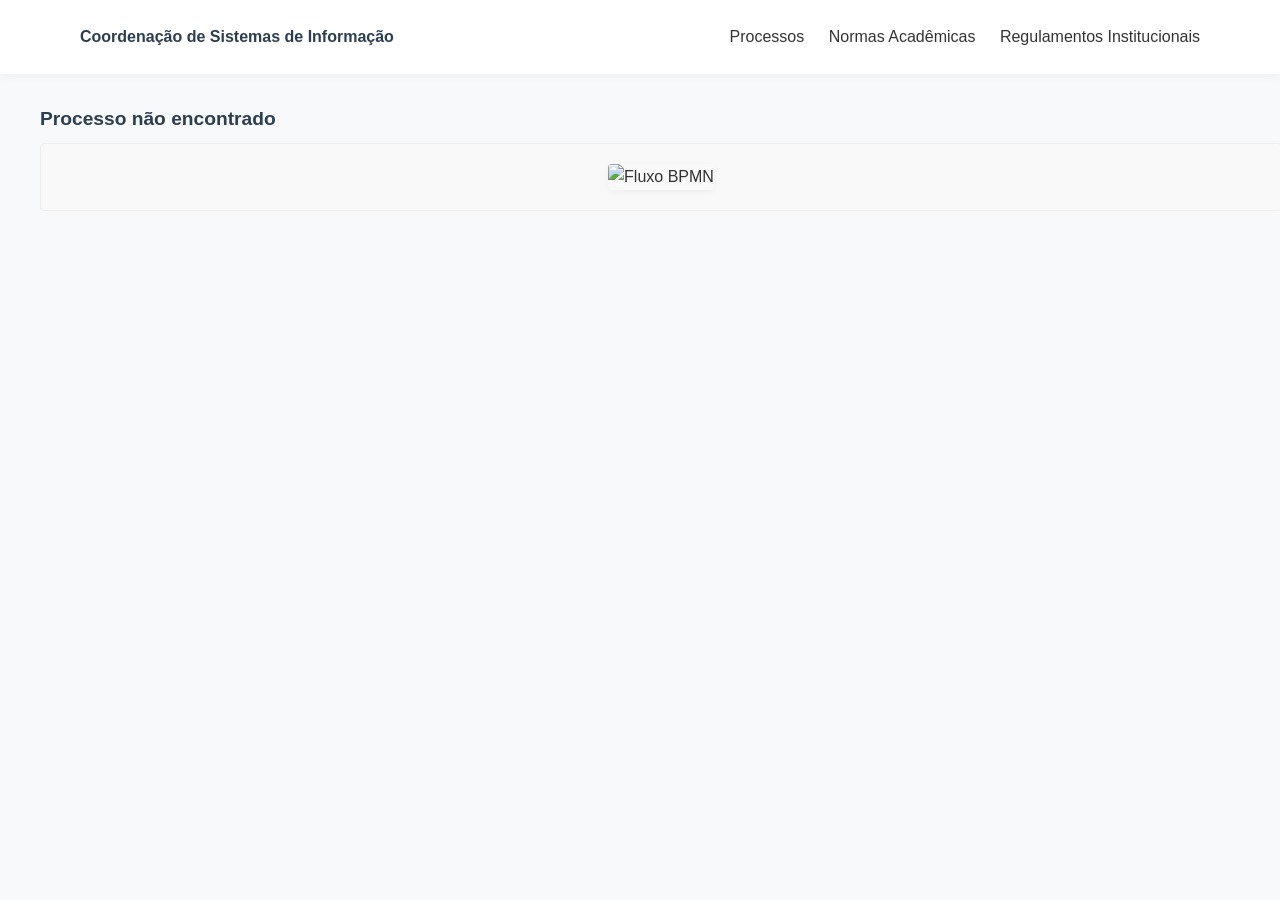
==== detalhe.html @ e2b8a157 "processos bpmn v1" ====
<!DOCTYPE html>
<html lang="pt-br">
<head>
    <meta charset="UTF-8">
    <meta name="viewport" content="width=device-width, initial-scale=1.0">
    <title>Processos Acadêmicos</title>
    <link rel="stylesheet" href="style.css">
    <link rel="stylesheet" href="https://cdnjs.cloudflare.com/ajax/libs/font-awesome/6.0.0-beta3/css/all.min.css">
</head>
<body>

    <header>
        <div class="logo">
            <a href="index.html">Coordenação de Sistemas de Informação</a>
        </div>
        <nav>
            <ul>
                <li><a href="processos.html">Processos</a></li>
                <li><a href="https://portal.ifba.edu.br/conquista/NORMASACADMICAS1.pdf">Normas Acadêmicas</a></li>
                <li><a href="https://portal.ifba.edu.br/conquista/capas-e-paginas-menu-cursos/sistemas-de-informacao">Regulamentos Institucionais</a></li>
            </ul>
        </nav>
    </header>

<main class="process-detail-container">
    <h1 id="titulo-processo">Carregando...</h1>
    
    <div class="fluxo-container">
        <img id="imagem-bpmn" src="" alt="Fluxo BPMN">
    </div>
    
    <div class="description">
        <div id="texto-descricao"></div>
    </div>
    </main>

<script src="script.detalhes.js"></script>
---- style.css ----
/* --- RESET E BÁSICOS --- */
:root {
  --primary-color: #2c3e50; 
  --text-color: #333;
  --light-bg-color: #f8f9fa; 
  --link-color: #333;
  --font-family: "Segoe UI", Tahoma, Geneva, Verdana, sans-serif;
}

body {
  font-family: var(--font-family);
  line-height: 1.6;
  color: var(--text-color);
  background-color: var(--light-bg-color);
  margin: 0;
  padding: 0;
}

/* --- HEADER / NAVEGAÇÃO --- */
header {
  display: flex;
  justify-content: space-between;
  align-items: center;
  padding: 1.5rem 5rem;
  background-color: #fff;
  box-shadow: 0 2px 10px rgba(0, 0, 0, 0.05);
}

.logo a {
  text-decoration: none;
  color: var(--primary-color);
  font-size: 1.0rem;
  font-weight: bold;
  font-family:
    "Montserrat", sans-serif; 
}

nav ul {
  list-style: none;
  margin: 0;
  padding: 0;
}

nav ul li {
  display: inline;
  margin-left: 20px;
}

nav a {
  color: var(--link-color);
  text-decoration: none;
  font-weight: 500;
}


/* --- HERO SECTION --- */
.hero-section {
  display: grid;
  grid-template-columns: 1.2fr 1fr; 
  max-width: 1200px;
  padding: 0 5rem;
  align-items: center;
}

.hero-text-content h1.academic-title {
  font-size: 2.5rem;
  font-weight: bold;
  color: var(--primary-color);
  margin-bottom: 0.5rem;
}

.hero-text-content .description {
  text-align: justify;
  font-size: 1.2rem;
  color: #555;
  margin-bottom: 2rem;
  line-height: 1.8;
}

/* Botão CTA (Call-to-Action) */
.cta-button {
  background-color: var(--primary-color);
  color: white;
  border: none;
  padding: 15px 30px;
  border-radius: 5px;
  font-size: 1.1rem;
  font-weight: bold;
  cursor: pointer;
  transition: background-color 0.3s;
}

.cta-button:hover {
  background-color: #1f2c38;
}

.hero-image-content img {
  max-width: 100%;
  height: auto;
}

/* --- FOOTER --- */
footer {
  text-align: center;
  padding: 2rem;
  background-color: white;
  margin-top: 4rem;
}

/* --- PÁGINA PROCESSOS --- */
.process-grid {
  display: grid;
  grid-template-columns: repeat(3, 1fr);
  gap: 40px;
  padding: 2rem 5rem;
  max-width: 1200px;
  margin: 0 auto;
}

.process-card {
  display: flex;
  flex-direction: column;
  align-items: center;
  text-align: center;
  text-decoration: none;
  color: #333;
  transition: transform 0.2s;
}

.process-card:hover {
  transform: translateY(-5px);
  color: #359830;
}

.process-card i {
  font-size: 3.5rem;
  margin-bottom: 15px;
  color: #444;
}

.process-card span {
  font-weight: bold;
  font-size: 0.9rem;
}

/* PAGINA DE DETALHE DO PROCESSO */
.process-detail-container {
    max-width: 1200px; 
    margin: 0.5rem auto; 
    padding: 10px 20px; 
    margin-left: auto; 
    margin-right: auto;
}
#titulo-processo {
  font-size: 1.2rem;
  font-weight: bold;
  color: var(--primary-color);
  margin-bottom: 0.5rem;
}

.fluxo-container {
    width: 100%;
    display: flex;
    justify-content: center; 
    background-color: #f9f9f9;
    padding: 20px;
    border: 1px solid #eee;
    border-radius: 4px;
    margin-bottom: 2rem;
    overflow-x: auto; 
}

#imagem-bpmn {
    max-width: 100%; 
    height: auto;    
    border-radius: 4px;
    box-shadow: 0 2px 8px rgba(0,0,0,0.05);
}

/* Formatação da descrição */
.description {
    padding: 0 10px;
}

#texto-descricao {
    text-align: justify; 
    line-height: 1.8;
    color: #444;
    font-size: 1.0rem;
}
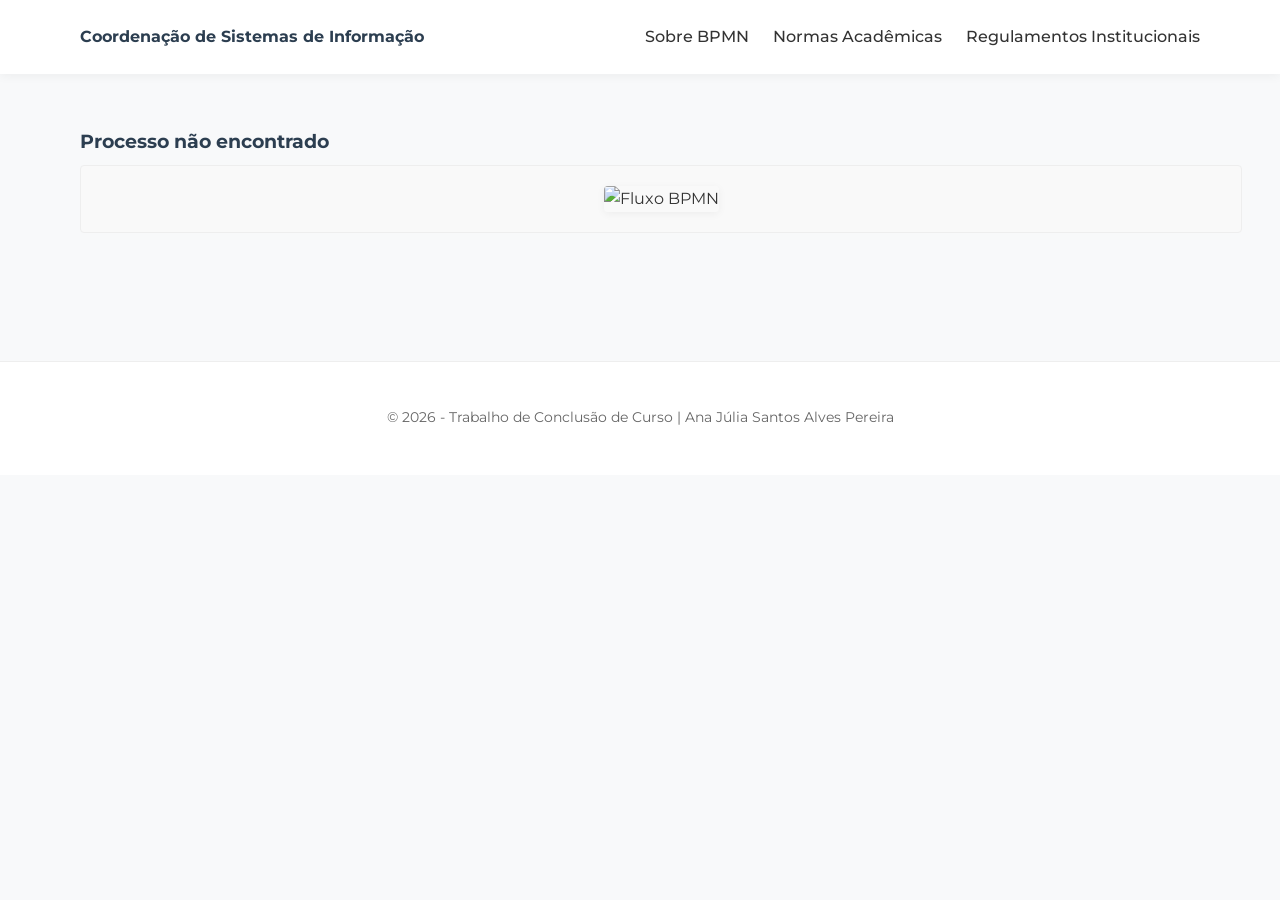
==== commit 598fcf96: "Seção sobre bpmn, ajustes das descrições dos processos, ajustes fonte, padronização do código." ====
--- a/detalhe.html
+++ b/detalhe.html
@@ -1,37 +1,56 @@
-<!DOCTYPE html>
+<!doctype html>
 <html lang="pt-br">
-<head>
-    <meta charset="UTF-8">
-    <meta name="viewport" content="width=device-width, initial-scale=1.0">
-    <title>Processos Acadêmicos</title>
-    <link rel="stylesheet" href="style.css">
-    <link rel="stylesheet" href="https://cdnjs.cloudflare.com/ajax/libs/font-awesome/6.0.0-beta3/css/all.min.css">
-</head>
-<body>
-
+  <head>
+    <meta charset="UTF-8" />
+    <meta name="viewport" content="width=device-width, initial-scale=1.0" />
+    <title>Detalhes dos Processos Acadêmicos</title>
+    <link rel="stylesheet" href="style.css" />
+    <link
+      rel="stylesheet"
+      href="https://cdnjs.cloudflare.com/ajax/libs/font-awesome/6.0.0-beta3/css/all.min.css"
+    />
+  </head>
+  <body>
     <header>
-        <div class="logo">
-            <a href="index.html">Coordenação de Sistemas de Informação</a>
-        </div>
-        <nav>
-            <ul>
-                <li><a href="processos.html">Processos</a></li>
-                <li><a href="https://portal.ifba.edu.br/conquista/NORMASACADMICAS1.pdf">Normas Acadêmicas</a></li>
-                <li><a href="https://portal.ifba.edu.br/conquista/capas-e-paginas-menu-cursos/sistemas-de-informacao">Regulamentos Institucionais</a></li>
-            </ul>
-        </nav>
+      <div class="logo">
+        <a href="index.html">Coordenação de Sistemas de Informação</a>
+      </div>
+      <nav>
+        <ul>
+          <li><a href="bpmn.html">Sobre BPMN</a></li>
+          <li>
+            <a href="https://portal.ifba.edu.br/conquista/NORMASACADMICAS1.pdf"
+              >Normas Acadêmicas</a
+            >
+          </li>
+          <li>
+            <a
+              href="https://portal.ifba.edu.br/conquista/capas-e-paginas-menu-cursos/sistemas-de-informacao"
+              >Regulamentos Institucionais</a
+            >
+          </li>
+        </ul>
+      </nav>
     </header>
 
-<main class="process-detail-container">
-    <h1 id="titulo-processo">Carregando...</h1>
-    
-    <div class="fluxo-container">
-        <img id="imagem-bpmn" src="" alt="Fluxo BPMN">
-    </div>
-    
-    <div class="description">
+    <main class="process-detail-container">
+      <h1 id="titulo-processo">Carregando...</h1>
+
+      <div class="fluxo-container">
+        <img id="imagem-bpmn" src="" alt="Fluxo BPMN" />
+      </div>
+
+      <div class="description">
         <div id="texto-descricao"></div>
-    </div>
+      </div>
     </main>
 
-<script src="script.detalhes.js"></script>+    <footer>
+      <p>
+        &copy; 2026 - Trabalho de Conclusão de Curso | Ana Júlia Santos Alves
+        Pereira
+      </p>
+    </footer>
+    <script src="script.detalhes.js"></script>
+  </body>
+</html>
--- a/style.css
+++ b/style.css
@@ -1,13 +1,30 @@
-
-/* --- RESET E BÁSICOS --- */
+@import url("https://fonts.googleapis.com/css2?family=Montserrat:ital,wght@0,100..900;1,100..900&display=swap");
+
+/* ================================================
+   VARIÁVEIS GLOBAIS
+   ================================================ */
 :root {
-  --primary-color: #2c3e50; 
+  --primary-color: #2c3e50;
+  --primary-hover: #1f2c38;
+  --accent-color: hsl(117, 52%, 39%);
+  --accent-hover: #359830;
+
   --text-color: #333;
-  --light-bg-color: #f8f9fa; 
+  --text-muted: #555;
+  --text-subtle: #444;
+
+  --light-bg-color: #f8f9fa;
+  --surface-color: #ffffff;
+  --surface-alt: #f9f9f9;
+
   --link-color: #333;
-  --font-family: "Segoe UI", Tahoma, Geneva, Verdana, sans-serif;
-}
-
+  --font-family: "Montserrat", Tahoma, Geneva, Verdana, sans-serif;
+  --font-display: "Montserrat", sans-serif;
+}
+
+/* ================================================
+   RESET E BASE
+   ================================================ */
 body {
   font-family: var(--font-family);
   line-height: 1.6;
@@ -17,7 +34,9 @@
   padding: 0;
 }
 
-/* --- HEADER / NAVEGAÇÃO --- */
+/* ================================================
+   COMPONENTES GLOBAIS — HEADER E NAVEGAÇÃO
+   ================================================ */
 header {
   display: flex;
   justify-content: space-between;
@@ -30,10 +49,9 @@
 .logo a {
   text-decoration: none;
   color: var(--primary-color);
-  font-size: 1.0rem;
-  font-weight: bold;
-  font-family:
-    "Montserrat", sans-serif; 
+  font-size: 1rem;
+  font-weight: bold;
+  font-family: "Montserrat", sans-serif;
 }
 
 nav ul {
@@ -53,11 +71,25 @@
   font-weight: 500;
 }
 
-
-/* --- HERO SECTION --- */
+/* ================================================
+   COMPONENTES GLOBAIS — FOOTER
+   ================================================ */
+footer {
+  text-align: center;
+  padding: 2rem;
+  background-color: white;
+  margin-top: 4rem;
+  font-size: 0.85rem;
+  color: #666;
+  border-top: 1px solid #eee;
+}
+
+/* ================================================
+   PÁGINA — INDEX (HOME)
+   ================================================ */
 .hero-section {
   display: grid;
-  grid-template-columns: 1.2fr 1fr; 
+  grid-template-columns: 1.2fr 1fr;
   max-width: 1200px;
   padding: 0 5rem;
   align-items: center;
@@ -78,7 +110,6 @@
   line-height: 1.8;
 }
 
-/* Botão CTA (Call-to-Action) */
 .cta-button {
   background-color: var(--primary-color);
   color: white;
@@ -100,15 +131,9 @@
   height: auto;
 }
 
-/* --- FOOTER --- */
-footer {
-  text-align: center;
-  padding: 2rem;
-  background-color: white;
-  margin-top: 4rem;
-}
-
-/* --- PÁGINA PROCESSOS --- */
+/* ================================================
+   PÁGINA — PROCESSOS
+   ================================================ */
 .process-grid {
   display: grid;
   grid-template-columns: repeat(3, 1fr);
@@ -144,14 +169,17 @@
   font-size: 0.9rem;
 }
 
-/* PAGINA DE DETALHE DO PROCESSO */
+/* ================================================
+   PÁGINA — DETALHE DO PROCESSO
+   ================================================ */
 .process-detail-container {
-    max-width: 1200px; 
-    margin: 0.5rem auto; 
-    padding: 10px 20px; 
-    margin-left: auto; 
-    margin-right: auto;
-}
+  max-width: 1200px;
+  margin: 0.5rem auto;
+  padding: 2rem 5rem;
+  margin-left: auto;
+  margin-right: auto;
+}
+
 #titulo-processo {
   font-size: 1.2rem;
   font-weight: bold;
@@ -160,32 +188,99 @@
 }
 
 .fluxo-container {
-    width: 100%;
-    display: flex;
-    justify-content: center; 
-    background-color: #f9f9f9;
-    padding: 20px;
-    border: 1px solid #eee;
-    border-radius: 4px;
-    margin-bottom: 2rem;
-    overflow-x: auto; 
+  width: 100%;
+  display: flex;
+  justify-content: center;
+  background-color: #f9f9f9;
+  padding: 20px;
+  border: 1px solid #eee;
+  border-radius: 4px;
+  margin-bottom: 2rem;
+  overflow-x: auto;
 }
 
 #imagem-bpmn {
-    max-width: 100%; 
-    height: auto;    
-    border-radius: 4px;
-    box-shadow: 0 2px 8px rgba(0,0,0,0.05);
-}
-
-/* Formatação da descrição */
+  max-width: 100%;
+  height: auto;
+  border-radius: 4px;
+  box-shadow: 0 2px 8px rgba(0, 0, 0, 0.05);
+}
+
 .description {
-    padding: 0 10px;
+  padding: 0 10px;
 }
 
 #texto-descricao {
-    text-align: justify; 
-    line-height: 1.8;
-    color: #444;
-    font-size: 1.0rem;
-}
+  text-align: justify;
+  line-height: 1.8;
+  color: #444;
+  font-size: 1rem;
+}
+
+/* ================================================
+   PÁGINA — SOBRE BPMN
+   ================================================ */
+.bpmn-intro {
+  max-width: 1200px;
+  margin: 2rem auto 1rem;
+  padding: 0 5rem;
+}
+
+.elements-title {
+  font-size: 1.3rem;
+  font-weight: 700;
+  margin-bottom: 0.5rem;
+  color: var(--text-color);
+}
+
+.elements-grid {
+  display: grid;
+  grid-template-columns: repeat(3, 1fr);
+  gap: 40px;
+  padding: 0.1rem 5rem;
+  max-width: 1200px;
+  margin: 0 auto;
+}
+
+.element-card {
+  background: #fff;
+  border: 1px solid #e0e0e0;
+  border-radius: 8px;
+  padding: 1.2rem 1.5rem;
+  box-shadow: 0 2px 8px rgba(0, 0, 0, 0.05);
+  display: flex;
+  flex-direction: column;
+  gap: 0.85rem;
+  transition:
+    transform 0.2s,
+    box-shadow 0.2s;
+  align-items: center;
+  text-align: center;
+}
+
+.element-card:hover {
+  transform: translateY(-3px);
+  box-shadow: 0 6px 24px rgba(30, 70, 28, 0.13);
+}
+
+.element-card .visual {
+  display: flex;
+  align-items: center;
+  justify-content: center;
+}
+
+.element-card h3 {
+  font-size: 1rem;
+  font-weight: 700;
+  color: var(--text-color);
+}
+
+.element-card p {
+  font-size: 0.88rem;
+  color: #555;
+  line-height: 1.55;
+}
+
+svg.bpmn-el {
+  overflow: visible;
+}
